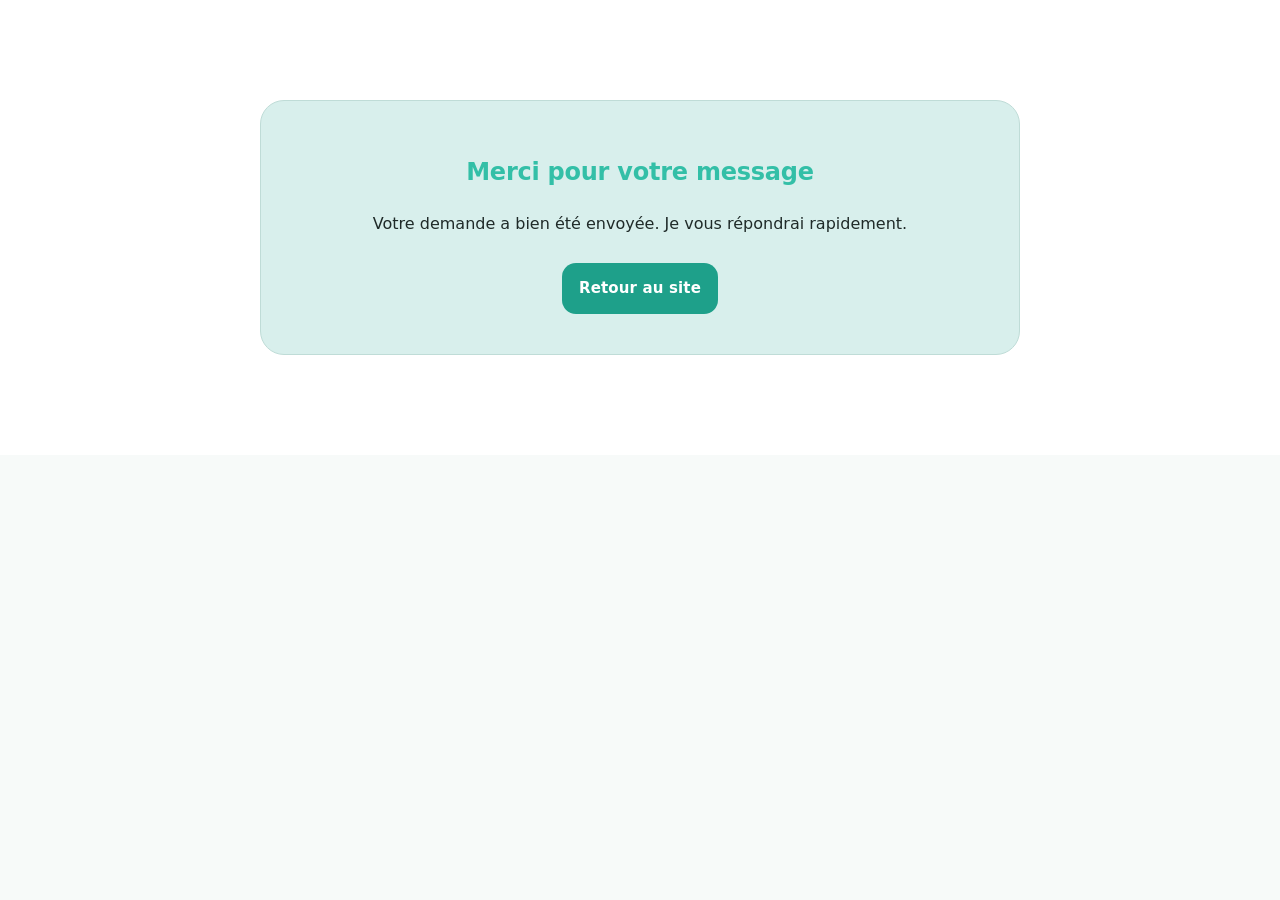
==== confirmation-email.html @ 554fcfb3 "modification approter sur contenue + formulaire" ====
<!DOCTYPE html>
<html lang="fr">
  <head>
    <meta charset="UTF-8" />
    <meta name="viewport" content="width=device-width, initial-scale=1.0" />
    <title>Merci pour votre message | Libellya</title>
    <meta
      name="description"
      content="Merci pour votre message. Votre demande a bien été envoyée via le formulaire de contact Libellya."
    />
    <meta name="robots" content="noindex, follow" />

    <link rel="icon" href="/favicon.ico" />

    <link rel="stylesheet" href="/styles/styles.css" />
    <link rel="stylesheet" href="/styles/confirmation-email.css">
  </head>

  <body>
    <main>
      <section class="confirm-page section">
        <div class="container confirm-page__inner">
        
          <h1>Merci pour votre message</h1>
          <p>Votre demande a bien été envoyée. Je vous répondrai rapidement.</p>

          <a href="/" class="btn btn--primary">Retour au site</a>
        </div>
      </section>
    </main>
  </body>
</html>
---- styles/styles.css ----
/* =========================================================
   Libellya — styles.css 
   ========================================================= */

/* =========================
   00 — FONT
   ========================= */
@import url('https://fonts.googleapis.com/css2?family=Bebas+Neue&display=swap');

/* =========================
   01 — VARIABLES
   ========================= */
:root {
  /* Neutres */
  --bg: #f7faf9;
  --surface: #ffffff;
  --text: #2a2422;
  --muted: #6b6662;
  --border: #e6ecea;

  /* Mint */
  --mint-500: #7be1ce;
  --mint-600: #33bfa7;
  --mint-700: #1ea08a;
  --mint-soft: rgba(123, 225, 206, 0.16);

  /* Dark */
  --dark-900: #0b0c10;
  --dark-850: #0f1214;
  --dark-800: #12151a;
  --dark-700: #1a1f26;

  /* Typo (harmonisée) */
  --fs-body: 16px;
  --fs-lead: 18px;
  --fs-h2: clamp(30px, 3.2vw, 42px);
  --fs-h3: 20px;

  --lh: 1.65;

  /* Layout */
  --max: 1100px;

  /* UI */
  --radius: 16px;
  --radius-lg: 24px;
  --shadow: 0 10px 30px rgba(0, 0, 0, 0.06);
  --shadow-2: 0 18px 42px rgba(0, 0, 0, 0.08);

  /* Focus */
  --focus: rgba(51, 191, 167, 0.35);
}

/* =========================
   02 — RESET + BASE
   ========================= */
*,
*::before,
*::after {
  box-sizing: border-box;
}

html:focus-within {
  scroll-behavior: smooth;
}

body {
  margin: 0;
  overflow-x: hidden;
  font-family:
    ui-sans-serif,
    system-ui,
    -apple-system,
    Segoe UI,
    Roboto,
    Arial,
    'Apple Color Emoji',
    'Segoe UI Emoji';
  font-size: var(--fs-body);
  line-height: var(--lh);
  background: var(--bg);
  color: var(--text);
}

img {
  max-width: 100%;
  height: auto;
  display: block;
}

a {
  color: inherit;
  text-decoration: none;
}

.container {
  width: min(100% - 32px, var(--max));
  margin: 0 auto;
}

/* Accessibilité */
.skip-link {
  position: absolute;
  left: -999px;
  top: 8px;
  background: var(--surface);
  border: 1px solid var(--border);
  padding: 8px 12px;
  border-radius: 10px;
}
.skip-link:focus {
  left: 16px;
  z-index: 9999;
}

:focus-visible {
  outline: 3px solid var(--focus);
  outline-offset: 3px;
}

.muted {
  color: var(--muted);
}

/* ancres pas cachées par le header sticky */
section[id] {
  scroll-margin-top: 90px;
}

/* =========================
   03 — TYPOGRAPHIE 
   ========================= */
h1,
h2,
h3 {
  margin: 0;
  letter-spacing: -0.01em;
}

p {
  margin: 0;
}

.section__head {
  margin-bottom: 26px;
}

.section__head--center {
  text-align: center;
}

.section__head h2 {
  margin: 0 0 14px;
  font-size: var(--fs-h2);
  line-height: 1.15;
  font-weight: 700;
  color: var(--mint-700);
}

.section__head p {
  color: var(--muted);
  max-width: 72ch;
}

/* liens “contenu” (pas nav/boutons) : discret */
main a:not(.btn):not(.project-card) {
  text-decoration-thickness: 2px;
  text-underline-offset: 4px;
}
main a:not(.btn):not(.project-card):hover {
  text-decoration: underline;
}

/* =========================
   04 — BOUTONS
   ========================= */
.btn {
  display: inline-flex;
  align-items: center;
  justify-content: center;
  gap: 10px;
  border-radius: 14px;
  padding: 12px 16px;
  font-weight: 600;
  font-size: 15px;
  letter-spacing: 0.01em;
  border: 1px solid transparent;
  cursor: pointer;
  text-decoration: none !important;
  transition:
    transform 0.08s ease,
    background 0.15s ease,
    border-color 0.15s ease,
    color 0.15s ease,
    box-shadow 0.15s ease;
}
.btn:active {
  transform: translateY(1px);
}

.btn--primary {
  background: var(--mint-700);
  color: #fff;
}
.btn--primary:hover {
  background: var(--mint-600);
  color: #000;
}

.btn--ghost {
  background: rgba(123, 225, 206, 0.12);
  border: 1px solid rgba(51, 191, 167, 0.45);
  color: var(--text);
}
.btn--ghost:hover {
  background: rgba(123, 225, 206, 0.22);
  border-color: rgba(51, 191, 167, 0.75);
}

.btn--sm {
  padding: 10px 14px;
  border-radius: 999px;
  font-weight: 600;
}

/* =========================
   05 — HEADER / NAV / BURGER
   ========================= */
.header {
  position: relative;
  top: 0;
  z-index: 50;
  background: rgba(247, 250, 249, 0.88);
  backdrop-filter: blur(12px);
  border-bottom: 1px solid var(--border);
}

.header__inner {
  display: flex;
  align-items: center;
  justify-content: space-between;
  padding: 16px 0;
  gap: 16px;
}
/*pour que le header soit magantique */
.site-header {
  position: sticky;
  top: 0;
  z-index: 999;
}
.site-header > .header {
  position: relative; /* laisse la gestion sticky au wrapper */
}

/* Logo */
.logo {
  display: inline-flex;
  align-items: center;
  gap: 12px;
  font-weight: 600;
  transition: transform 0.2s ease;
}
.logo:hover {
  transform: scale(1.02);
  text-decoration: none !important;
}

.logo__mark {
  display: grid;
  place-items: center;
  width: 26px;
  height: 26px;
  flex-shrink: 0;
}
.logo__mark img {
  width: 100%;
  height: 100%;
  object-fit: contain;
}

.logo__content {
  display: flex;
  flex-direction: column;
  line-height: 1.1;
}
.logo__text {
  white-space: nowrap;
  font-size: clamp(17px, 1.55vw, 21px);
  line-height: 1;
}
.logo__tagline {
  margin-top: 3px;
  font-size: 11px;
  letter-spacing: 0.08em;
  font-weight: 600;
  white-space: nowrap;
  color: var(--mint-700);
  opacity: 0.75;
  display: block;
  margin-top: 6px;
}

/* Nav desktop */
.nav {
  display: flex;
  align-items: center;
  gap: 18px;
}

/* Pas de traits au hover sur la nav */
.nav a,
.nav button,
.menu a,
.menu button,
.burger {
  text-decoration: none;
}

/* Items nav */
.nav a,
.nav__dropbtn {
  font: inherit;
  font-weight: 600;
  font-size: 16px;
  letter-spacing: 0.02em;
  color: black;
  padding: 10px 10px;
  border-radius: 12px;
  transition:
    background 0.55s ease,
    color 0.15s ease;
}

.nav a:hover,
.nav__dropbtn:hover {
  color: var(--mint-600);
  background: rgba(249, 249, 249, 0.14);
}

/* Dropdown */
.nav__dropdown {
  position: relative;
  display: inline-block;
}

.nav__dropbtn {
  background: none;
  border: 0;
  cursor: pointer;
}

/* Dropdown content */
.nav__dropdown-content {
  position: absolute;
  top: calc(100% + 10px);
  left: -10px;
  min-width: 270px;
  background: rgba(255, 255, 255, 0.96);
  backdrop-filter: blur(10px);
  border: 1px solid var(--border);
  border-radius: 14px;
  box-shadow: var(--shadow-2);
  padding: 10px;
  z-index: 200;

  /* 👇 au lieu de display:none */
  opacity: 0;
  visibility: hidden;
  transform: translateY(-6px);
  transition:
    opacity 160ms ease,
    transform 160ms ease,
    visibility 160ms ease;
}

/* Zone tampon invisible pour éviter la fermeture */
@media (hover: hover) {
  .nav__dropdown::after {
    content: '';
    position: absolute;
    top: 100%;
    left: 0;
    width: 100%;
    height: 14px;
  }

  .nav__dropdown:hover .nav__dropdown-content,
  .nav__dropdown:focus-within .nav__dropdown-content {
    opacity: 1;
    visibility: visible;
    transform: translateY(0);
  }
}

.nav__dropdown-content a {
  display: block;
  padding: 10px 12px;
  border-radius: 12px;
  color: var(--text);
  font-weight: 600;
  transition: background 0.15s ease;
}

.nav__dropdown-content a:hover {
  background: rgba(11, 179, 148, 0.16);
}

/* Burger  */
.burger {
  display: none;
  border: 1px solid var(--border);
  background: var(--surface);
  border-radius: 999px;
  padding: 14px 18px;
  min-height: 46px;
  cursor: pointer;
  transition:
    background 0.15s ease,
    border-color 0.15s ease;
}
.burger:hover {
  background: rgba(123, 225, 206, 0.12);
  border-color: rgba(51, 191, 167, 0.35);
}

.burger__bar {
  display: block;
  width: 22px;
  height: 2px;
  background: var(--text);
  margin: 4px 0;
  border-radius: 2px;
}

/* Label burger (sr-only) conservé proprement */
.sr-only {
  position: absolute;
  width: 1px;
  height: 1px;
  padding: 0;
  overflow: hidden;
  clip: rect(0, 0, 0, 0);
  white-space: nowrap;
  border: 0;
}

/* Menu mobile */
.menu {
  border-top: 1px solid var(--border);
  background: var(--bg);
}
.menu__inner {
  display: grid;
  gap: 10px;
  padding: 14px 0 18px;
}
.menu__inner a,
.menu__inner .nav__dropbtn {
  padding: 12px 14px;
  border: 1px solid var(--border);
  border-radius: 14px;
  background: var(--surface);
  font-weight: 600;
  color: var(--text);
}

/* Responsive header */
@media (max-width: 820px) {
  .nav {
    display: none;
  }
  .burger {
    display: inline-flex;
  }
  .burger__label {
    display: none;
  }
  .menu__inner .btn--primary {
    background: var(--mint-600);
    color: #fff;
    border: 1px solid var(--mint-600);
  }
  /* a voir si je lenleve si sa bug sur le telephone 
  .logo__tagline {
    display: none;
  } */

  .logo__text {
    white-space: normal;
  }
}
@media (max-width: 820px) and (hover: hover) {
  .menu__inner .btn--primary:hover {
    background: transparent;
    color: var(--mint-600);
    border: 1px solid var(--mint-600);
  }
}

@media (max-width: 820px) {
  .menu__inner .nav__dropdown {
    width: 100%;
  }

  .menu__inner .nav__dropbtn {
    width: 100%;
    text-align: left;
    display: block;
  }
  .menu .nav__dropdown-content {
    display: grid;
    gap: 10px;
  }
  .menu__inner a,
  .menu__inner .nav__dropbtn {
    font-size: 16px;
    font-weight: 600;
    line-height: 1.3;
  }
}

/* =========================
   06 — SECTIONS (GLOBAL)
   ========================= */
.section {
  padding: 90px 0;
}

.section--alt {
  background: #fff;
  border-top: none;
  border-bottom: none;
}

.section--white,
.section--realisations,
.section--quote,
.section--faq {
  background: #fff;
}

/* Responsive sections */
@media (max-width: 768px) {
  .section {
    padding: 72px 0;
  }
}

/* =========================
   07 — HERO (DARK)
   ========================= */
.hero {
  padding: 120px 0 110px;
  color: #fff;
  background:
    radial-gradient(
      900px 520px at 50% 0%,
      rgba(51, 191, 167, 0.38),
      transparent 60%
    ),
    radial-gradient(
      700px 420px at 18% 24%,
      rgba(51, 191, 167, 0.22),
      transparent 62%
    ),
    linear-gradient(
      135deg,
      var(--dark-900),
      var(--dark-800) 55%,
      var(--dark-700)
    );
  border-bottom: 1px solid rgba(255, 255, 255, 0.08);
}

.hero__inner {
  display: grid;
  grid-template-columns: 1fr;
  justify-items: center;
}

.hero__content {
  text-align: center;
  max-width: 920px;
}

.kicker {
  display: inline-block;
  max-width: 100%;
  white-space: normal;
  color: #fff;
  background: rgba(255, 255, 255, 0.08);
  border: 1px solid rgba(255, 255, 255, 0.14);
  padding: 8px 12px;
  border-radius: 999px;
  font-weight: 650;
  font-size: 13px;
  margin-bottom: 24px;
}

/* titre */
.hero__title {
  margin: 34px 0 20px;
  font-size: clamp(34px, 4.5vw, 54px);
  line-height: 1.08;
  font-weight: 850;
  letter-spacing: -0.02em;
  text-wrap: balance;
  text-align: center;
  font-weight: 700;
}

.hero__intro {
  font-family: 'Bebas Neue', sans-serif;
  font-weight: 500;
  text-transform: uppercase;
  font-size: clamp(44px, 6.4vw, 76px);
  line-height: 0.9;
  letter-spacing: 0;
  display: inline-block;
  margin-right: 0.08em;
}

.hero__title .accent {
  color: var(--mint-600);
}

.hero-words {
  position: relative;
  display: inline-block;
  vertical-align: baseline;
}

.hero-words::before {
  content: 'déclenche des contacts';
  visibility: hidden;
  white-space: nowrap;
}

.hero-words .word {
  position: absolute;
  left: 0;
  top: 0;
  white-space: nowrap;
  opacity: 0;
  color: var(--mint-600);
  animation: wordFade 6s ease-in-out infinite;
  will-change: opacity, transform;
}

.hero-words .word-1 {
  animation-delay: 0s;
  font-weight: 800;
}

.hero-words .word-2 {
  animation-delay: 3s;
  font-weight: 800;
}

@keyframes wordFade {
  0% {
    opacity: 0;
    transform: translateY(6px);
  }
  12% {
    opacity: 1;
    transform: translateY(0);
  }
  42% {
    opacity: 1;
    transform: translateY(0);
  }
  54% {
    opacity: 0;
    transform: translateY(-6px);
  }
  100% {
    opacity: 0;
  }
}

.lead {
  margin: 18px auto 32px;
  color: #fff;
  font-size: var(--fs-lead);
  max-width: 66ch;
}

.hero__cta {
  display: flex;
  flex-wrap: wrap;
  gap: 14px;
  justify-content: center;
}

/* CTA adaptés au dark */
.hero .btn--primary {
  background: var(--mint-600);
  color: #ffffff;
  box-shadow: 0 18px 42px rgba(0, 0, 0, 0.35);
}

.hero .btn--primary:hover {
  background: rgb(255, 255, 255);
  color: var(--mint-600);
}

.hero .btn--ghost {
  background: rgba(255, 255, 255, 0.06);
  border-color: rgba(255, 255, 255, 0.16);
  color: #fff;
}

.hero .btn--ghost:hover {
  border-color: rgba(255, 255, 255, 0.22);
  color: var(--mint-600);
}

/* Responsive hero */
@media (max-width: 768px) {
  .kicker {
    font-size: 12px;
    font-weight: 500;
    letter-spacing: 0.02em;
  }
  .hero {
    padding: 90px 0 70px;
  }

  .hero__title {
    margin: 28px 0 0;
    letter-spacing: -0.01em;
  }

  .hero__intro {
    font-size: clamp(34px, 11vw, 56px);
    line-height: 0.9;
  }

  .hero-words {
    margin-top: 12px;
    min-height: 2.5em;
    font-size: clamp(24px, 7.5vw, 34px);
    line-height: 1;
  }

  .hero-words .word {
    white-space: nowrap;
    max-width: none;
    font-size: clamp(22px, 6.8vw, 34px);
  }

  .lead {
    margin: -2px auto 24px;
    font-size: 16px;
    line-height: 1.45;
  }
}
/* =========================
   08 — PILIERS 
   ========================= */

.approach {
  padding: 8px 0;
}

.approach__head {
  max-width: 860px;
  margin: 0 auto 28px;
  text-align: center;
}

.approach__kicker {
  display: inline-block;
  margin: 0 0 12px;
  padding: 8px 12px;
  border-radius: 999px;
  font-weight: 700;
  font-size: 12px;
  letter-spacing: 0.08em;
  text-transform: uppercase;
  color: var(--text);
  background: rgba(123, 225, 206, 0.14);
  border: 1px solid rgba(51, 191, 167, 0.22);
}

.approach__head h2 {
  margin: 0 0 12px;
  font-size: clamp(30px, 4vw, 52px);
  line-height: 1.08;
  letter-spacing: -0.02em;
  color: var(--mint-600);
  text-wrap: balance;
}

.approach__lead {
  margin: 0 auto;
  max-width: 70ch;
  font-size: clamp(16px, 1.7vw, 18px);
  line-height: 1.75;
  color: var(--muted);
}

.approach__grid {
  display: grid;
  grid-template-columns: repeat(3, minmax(0, 1fr));
  gap: 24px;
  margin-top: 28px;
}

.approach {
  background: #fff;
  border: 1px solid rgba(0, 0, 0, 0.08);
  border-radius: 26px;
  padding: 22px 22px;
  box-shadow: 0 18px 45px rgba(0, 0, 0, 0.06);
  transition:
    transform 0.25s ease,
    box-shadow 0.25s ease,
    border-color 0.25s ease;
}

.approach__top {
  display: flex;
  align-items: center;
  gap: 12px;
  margin-bottom: 10px;
}

.approach__icon {
  width: 38px;
  height: 38px;
  border-radius: 14px;
  display: grid;
  place-items: center;
  font-weight: 900;
  color: var(--mint-700);
  background: rgba(123, 225, 206, 0.12);
  border: 1px solid rgba(51, 191, 167, 0.22);
}

.approach h3 {
  margin: 0;
  font-size: 20px;
  letter-spacing: -0.02em;
  color: var(--text);
}

.approach__desc {
  margin: 0 0 12px;
  color: var(--muted);
  line-height: 1.7;
}

.approach__list {
  margin: 0;
  padding-left: 18px;
  color: var(--muted);
}

.approach__list li {
  margin: 6px 0;
}

@media (hover: hover) {
  .approach:hover {
    transform: translateY(-2px);
    border-color: rgba(51, 191, 167, 0.25);
    box-shadow: 0 24px 70px rgba(0, 0, 0, 0.08);
  }
}

.approach__cta {
  display: flex;
  justify-content: center;
  margin-top: 22px;
}

/* Responsive */
@media (max-width: 900px) {
  .approach__head {
    text-align: center;
    margin-bottom: 18px;
    margin-left: auto;
    margin-right: auto;
  }

  .approach__grid {
    grid-template-columns: 1fr;
    gap: 14px;
  }

  .approach__cta {
    justify-content: center;
    margin-top: 16px;
  }
}

/* =========================
   PROCESS (dark + steps)
   ========================= */

.section--dark {
  background:
    radial-gradient(
      900px 420px at 20% 0%,
      rgba(30, 160, 138, 0.2),
      transparent 60%
    ),
    radial-gradient(
      700px 380px at 85% 10%,
      rgba(255, 255, 255, 0.08),
      transparent 55%
    ),
    linear-gradient(180deg, var(--dark-850) 0%, #0b0d0f 100%);
  border-top: 1px solid rgba(255, 255, 255, 0.08);
  border-bottom: 1px solid rgba(255, 255, 255, 0.08);
}

/* Head — centré automatiquement dans les sections */
.section--dark .section__head {
  text-align: center;
  max-width: 860px;
  margin: 0 auto 32px;
}

.section--dark .section__head h2 {
  margin: 0 0 12px;
  font-size: clamp(30px, 4vw, 52px);
  line-height: 1.08;
  letter-spacing: -0.02em;
  color: var(--mint-600);
  text-wrap: balance;
}

.section--dark .section__head p {
  margin: 0 auto;
  max-width: 65ch;
  color: #fff;
  font-size: clamp(16px, 1.7vw, 18px);
  line-height: 1.75;
  text-align: center;
}

/* Steps */
.steps {
  margin-top: 34px;
  padding: 0;
  list-style: none;
  display: grid;
  gap: 16px;
  position: relative;
}

.steps::before {
  content: '';
  position: absolute;
  left: 28px;
  top: 6px;
  bottom: 6px;
  width: 2px;
  background: linear-gradient(
    to bottom,
    rgba(51, 191, 167, 0.9),
    rgba(51, 191, 167, 0.08)
  );
  opacity: 0.55;
}

.steps__item {
  display: grid;
  grid-template-columns: 64px 1fr;
  gap: 16px;
  align-items: start;
  padding: 22px;
  border-radius: 22px;
  background: rgba(255, 255, 255, 0.05);
  border: 1px solid rgba(255, 255, 255, 0.1);
  box-shadow: 0 18px 60px rgba(0, 0, 0, 0.45);
  transition:
    transform 0.3s ease,
    border-color 0.3s ease,
    background 0.3s ease,
    box-shadow 0.3s ease;
}

.steps__num {
  width: 56px;
  height: 56px;
  border-radius: 18px;
  display: grid;
  place-items: center;
  font-weight: 600;
  font-size: 20px;
  letter-spacing: 0.04em;
  color: #fff;
  background: linear-gradient(
    135deg,
    rgba(123, 225, 206, 0.95),
    rgba(51, 191, 167, 0.92)
  );
  box-shadow: none;
}

.steps__item h3 {
  margin: 0 0 8px;
  font-size: 20px;
  letter-spacing: -0.02em;
  color: #fff;
}

.steps__item p {
  margin: 0;
  color: rgba(255, 255, 255, 0.78);
  line-height: 1.65;
  max-width: 75ch;
}
.steps__item strong {
  font-size: 0.9em;
}

@media (hover: hover) {
  .steps__item:hover {
    transform: translateY(-2px);
    border-color: rgba(51, 191, 167, 0.28);
    background: rgba(255, 255, 255, 0.07);
    box-shadow: 0 24px 80px rgba(0, 0, 0, 0.55);
  }
}

/* Mobile */
@media (max-width: 900px) {
  .steps::before {
    left: 24px;
  }
  .steps__item {
    grid-template-columns: 56px 1fr;
    padding: 18px;
  }
  .steps__num {
    width: 50px;
    height: 50px;
    border-radius: 16px;
  }
  .steps__item strong {
    font-size: 0.8em;
  }
}

/* =========================
   10 — REALISATIONS
   ========================= */

.section--realisations {
  position: relative;
  overflow: hidden;
  padding: 96px 0 48px;
  background: #fff;
}

/* Halo haut gauche */
.section--realisations::before {
  content: '';
  position: absolute;
  top: -800px;
  left: -800px;
  width: 2000px;
  height: 2000px;
  background: radial-gradient(
    circle at center,
    rgba(51, 191, 167, 0.32) 0%,
    rgba(51, 191, 167, 0.3) 18%,
    rgba(51, 191, 167, 0.2) 35%,
    rgba(51, 191, 167, 0.12) 50%,
    rgba(51, 191, 167, 0.06) 65%,
    rgba(51, 191, 167, 0.03) 75%,
    transparent 95%
  );
  filter: blur(140px);
  pointer-events: none;
}

/* Halo bas droite */
.section--realisations::after {
  content: '';
  position: absolute;
  bottom: -800px;
  right: -800px;
  width: 2000px;
  height: 2000px;
  background: radial-gradient(
    circle at center,
    rgba(51, 191, 167, 0.32) 0%,
    rgba(51, 191, 167, 0.3) 18%,
    rgba(51, 191, 167, 0.2) 35%,
    rgba(51, 191, 167, 0.12) 50%,
    rgba(51, 191, 167, 0.06) 65%,
    rgba(51, 191, 167, 0.03) 75%,
    transparent 95%
  );
  filter: blur(140px);
  pointer-events: none;
}

.section--realisations > .container {
  position: relative;
  z-index: 1;
}

/* Header */
.projects-head {
  max-width: 880px;
  margin: 0 auto 44px;
  text-align: center;
}

.projects-head h2 {
  margin: 0 0 12px;
  font-size: clamp(30px, 4vw, 52px);
  line-height: 1.08;
  letter-spacing: -0.02em;
  color: var(--mint-600);
  text-wrap: balance;
}

.projects-head p {
  margin: 0 auto 18px;
  max-width: 72ch;
  font-size: 18px;
  line-height: 1.75;
  color: rgba(14, 17, 19, 0.72);
}

/* Liste */
.projects-list {
  max-width: 1100px;
  margin: 0 auto;
  display: grid;
  gap: 34px;
}

/* Carte */
.project-row {
  display: grid;
  grid-template-columns: 1fr 1fr;
  align-items: center;
  border-radius: 32px;
  overflow: hidden;
  background: rgba(255, 255, 255, 0.9);
  backdrop-filter: blur(10px);
  box-shadow: 0 30px 80px rgba(0, 0, 0, 0.08);
  transition:
    transform 0.25s ease,
    box-shadow 0.25s ease,
    border-color 0.25s ease;
}

/* Image */
.project-row__image {
  position: relative;
  display: block;
  aspect-ratio: 16 / 10;
  background: var(--bg) center / cover no-repeat;
  border-radius: 32px;
  margin: 24px 0 24px 24px;
  box-shadow: 0 18px 50px rgba(0, 0, 0, 0.18);
  z-index: 2;
}

/* Contenu */
.project-row__content {
  position: relative;
  padding: 60px 60px 60px 80px;
  display: flex;
  flex-direction: column;
  justify-content: center;
  gap: 16px;
}

.project-row__content h3 {
  margin: 0;
  font-size: 26px;
  letter-spacing: -0.02em;
  color: var(--text);
}

.project-row__content p {
  margin: 0;
  color: var(--muted);
  line-height: 1.7;
  max-width: 52ch;
}

.project-focus {
  font-size: 15px;
  color: rgba(42, 36, 34, 0.72);
}

.project-focus strong {
  color: var(--text);
  font-weight: 700;
}

/* Bulle CTA */
.project-row__pill {
  display: inline-flex;
  align-items: center;
  padding: 10px 14px;
  border-radius: 999px;
  font-weight: 600;
  font-size: 14px;
  letter-spacing: 0.02em;
  color: var(--mint-700);
  text-decoration: none;
  background: rgba(123, 225, 206, 0.14);
  border: 1px solid rgba(51, 191, 167, 0.28);
  width: fit-content;
  transition:
    transform 0.22s ease,
    background 0.22s ease,
    border-color 0.22s ease,
    box-shadow 0.22s ease;
}

.project-row__pill,
.project-row__pill:hover,
.project-row__pill:focus,
.project-row__pill:active,
.project-row__pill:visited {
  text-decoration: none !important;
}

/* Hover */
@media (hover: hover) {
  .project-row:hover {
    transform: translateY(-3px);
    border-color: rgba(51, 191, 167, 0.22);
    box-shadow:
      0 30px 90px rgba(0, 0, 0, 0.12),
      0 2px 0 rgba(255, 255, 255, 0.7) inset;
  }

  .project-row:hover .project-row__pill,
  .project-row__pill:hover,
  .project-row__pill:focus {
    color: #000;
    box-shadow: 0 12px 26px rgba(51, 191, 167, 0.16);
    transform: translateY(-1px);
    background: rgba(123, 225, 206, 0.22);
    border-color: rgba(51, 191, 167, 0.45);
  }
}

/* Alternance desktop */
@media (min-width: 901px) {
  .project-row:nth-child(even) {
    grid-template-columns: 1fr 1.1fr;
  }

  .project-row:nth-child(even) .project-row__image {
    order: 2;
  }
}

/* Mobile */
@media (max-width: 900px) {
  .section--realisations {
    padding: 72px 0 60px;
  }

  .projects-head {
    margin-bottom: 24px;
  }
  .projects-head p {
    max-width: 100%;
    font-size: 16px;
    line-height: 1.75;
  }

  .project-row {
    grid-template-columns: 1fr;
    gap: 16px;
    padding: 20px;
  }

  .project-row__image {
    margin: 0;
  }

  .project-row__content {
    align-items: center;
    text-align: center;
    padding: 0;
  }
  .projects-head h2 {
    font-size: clamp(28px, 8vw, 32px);
    line-height: 1.12;
    text-wrap: balance;
  }
  .project-row__content h3 {
    font-size: 22px;
  }

  .project-row__content p {
    max-width: 92%;
  }

  .section--realisations::before,
  .section--realisations::after {
    width: 900px;
    height: 900px;
    filter: blur(80px);
  }

  .section--realisations::before {
    top: -520px;
    left: -520px;
    opacity: 0.55;
  }

  .section--realisations::after {
    bottom: -520px;
    right: -520px;
    opacity: 0.55;
  }
}

/* =========================
   BLOC SEO DARK
   ========================= */

.section--seo-dark {
  background:
    radial-gradient(
      900px 420px at 20% 0%,
      rgba(30, 160, 138, 0.18),
      transparent 60%
    ),
    radial-gradient(
      700px 380px at 85% 10%,
      rgba(255, 255, 255, 0.06),
      transparent 55%
    ),
    linear-gradient(180deg, var(--dark-850) 0%, #0b0d0f 100%);
  border-top: 1px solid rgba(255, 255, 255, 0.08);
  border-bottom: 1px solid rgba(255, 255, 255, 0.08);
  padding: 88px 0;
}

.section--seo-dark .section__head {
  max-width: 920px;
  margin: 0 auto;
  text-align: center;
}

.section--seo-dark .section__head h2 {
  margin: 0 0 28px;
  font-size: clamp(30px, 4vw, 52px);
  line-height: 1.15;
  letter-spacing: -0.02em;
  color: var(--mint-600);
  text-wrap: balance;
}

.section--seo-dark .section__head p {
  margin: 0 auto;
  max-width: 76ch;
  font-size: 18px;
  line-height: 1.8;
  color: rgba(255, 255, 255, 0.78);
}

.section--seo-dark .section__head p + p {
  margin-top: 18px;
}

/* Mobile */
@media (max-width: 900px) {
  .section--seo-dark {
    padding: 64px 0;
  }

  .section--seo-dark .section__head {
    max-width: 100%;
  }

  .section--seo-dark .section__head h2 {
    font-size: clamp(28px, 8vw, 32px);
    line-height: 1.12;
    text-wrap: balance;
  }

  .section--seo-dark .section__head p {
    max-width: 100%;
    font-size: 16px;
    line-height: 1.55;
    text-align: justify;
  }

  .section--seo-dark .section__head p + p {
    margin-top: 14px;
  }
}
/* =========================
   11 — TEMOIGNAGE
   ========================= */
.section--quote {
  padding: 60px 0;
  background: #fff;
}

.quote {
  width: min(100%, 880px);
  margin: 0 auto;
  text-align: center;
}

.quote__stars {
  font-size: 22px;
  letter-spacing: 4px;
  color: #f2b84b;
  margin-bottom: 12px;
}

.quote__meta {
  margin: 0 0 22px;
  font-size: 18px;
  color: var(--text);
}

.quote__meta .muted {
  font-weight: 800;
}

.quote__text {
  margin: 0 auto;
  font-size: clamp(18px, 2.5vw, 22px);
  line-height: 1.45;
  letter-spacing: -0.01em;
  color: var(--text);
  max-width: 52ch;
}

.quote__text strong {
  color: var(--mint-700);
}

/* Responsive témoignage */
@media (max-width: 768px) {
  .section--quote {
    padding: 50px 0;
  }
  .quote__text {
    max-width: 90%;
  }
}

/* =========================
   12 — FAQ 
   ========================= */

.section--faq {
  background: #fff;
  padding: 110px 0;
}

/* La carte */
.faq-card {
  width: min(100%, 980px);
  margin: 0 auto;
  position: relative;
  border-radius: 28px;
  padding: 44px 38px;

  background:
    radial-gradient(
      900px 520px at 80% 0%,
      rgba(123, 225, 206, 0.12),
      transparent 60%
    ),
    linear-gradient(180deg, #0f1316 0%, #0a0c0e 100%);
  border: 1px solid rgba(255, 255, 255, 0.1);

  /* halo vert uniforme */
  box-shadow:
    0 0 60px rgba(123, 225, 206, 0.45),
    0 0 140px rgba(123, 225, 206, 0.25),
    0 0 260px rgba(123, 225, 206, 0.1);
}

/* En-tête */
.faq-head {
  text-align: center;
  margin-bottom: 28px;
}

.faq-head h2 {
  margin: 0 0 28px;
  font-size: clamp(30px, 4vw, 52px);
  line-height: 1.15;
  letter-spacing: -0.02em;
  color: var(--mint-600);
  text-wrap: balance;
}

.faq-head p {
  margin: 0;
  color: rgba(255, 255, 255, 0.7);
  max-width: 52ch;
  margin-inline: auto;
  line-height: 1.6;
}

/* LISTE */
.faq-list {
  margin-top: 40px;
  display: flex;
  flex-direction: column;
}

/* ITEM */
.faq-item {
  border: none;
  border-bottom: 1px solid rgba(255, 255, 255, 0.12);
  background: transparent;
  padding: 24px 0;
  transition: border-color 0.25s ease;
}

/* Le résumé */
.faq-item summary {
  cursor: pointer;
  list-style: none;
  font-weight: 600;
  font-size: 1.15rem;
  letter-spacing: -0.01em;
  color: rgba(255, 255, 255, 0.92);
  position: relative;
  padding-right: 40px;
}

.faq-item summary::-webkit-details-marker {
  display: none;
}

/* Le bouton + rond */
.faq-item summary::after {
  content: '＋';
  position: absolute;
  right: 0;
  top: 0;
  font-size: 18px;
  font-weight: 300;
  color: var(--mint-600);
  transition:
    transform 0.3s ease,
    color 0.3s ease;
}
/* OPEN STATE */
.faq-item[open] {
  border-bottom-color: rgba(123, 225, 206, 0.4);
}

.faq-item[open] summary::after {
  content: '−';
  transform: rotate(180deg);
  color: rgba(123, 225, 206, 1);
}

/* CONTENT */
.faq-content {
  padding-top: 14px;
  max-width: 65ch;
}

.faq-content p {
  margin: 0;
  color: rgba(255, 255, 255, 0.65);
  line-height: 1.7;
}

/* Hover (desktop) */
@media (hover: hover) {
  .faq-item:hover {
    transform: translateY(-1px);
    border-color: rgba(255, 255, 255, 0.16);
  }
}

/* Mobile */
@media (max-width: 600px) {
  .section--faq {
    padding: 80px 0;
  }

  .faq-card {
    padding: 28px 16px;
    border-radius: 20px;
  }
  .faq-card::before {
    inset: -34px;
    filter: blur(22px);
  }

  .faq-head h2 {
    font-size: 30px;
  }
  .faq-head p {
    font-size: 0.95rem;
  }

  .faq-item {
    padding: 16px 0;
  }
  .faq-item summary {
    font-size: 0.89rem;
    line-height: 1.35;
    padding-right: 40px;
  }
  .faq-item summary::after {
    font-size: 16px;
  }

  .faq-content {
    padding-top: 10px;
  }
  .faq-content p {
    font-size: 0.95rem;
    line-height: 1.7;
  }
}

/* =========================
   13 — CONTACT
   ========================= */
#contact.section {
  background: #fff;
  padding-top: 56px;
}

.contact {
  display: grid;
  grid-template-columns: 1.1fr 0.9fr;
  gap: 18px;
  align-items: start;
}
#contact .section__head {
  margin: 0 auto 20px;
}
#contact.section .section__head h2 {
  margin: 0 0 28px;
  font-size: clamp(30px, 4vw, 52px);
  line-height: 1.15;
  letter-spacing: -0.02em;
  color: var(--mint-600);
  text-wrap: balance;
}
.form,
.aside {
  background: var(--surface);
  border: 1px solid var(--border);
  border-radius: var(--radius);
  padding: 18px;
  box-shadow: var(--shadow);
}

.aside h3 {
  margin: 0 0 10px;
  font-size: var(--fs-h3);
}

.list {
  margin: 0;
  padding-left: 18px;
  color: var(--muted);
}
.list li {
  margin: 6px 0;
}
.list strong {
  color: var(--mint-700);
}

/* Embed Brevo safe */
.form--embed,
.form--embed * {
  max-width: 100%;
  box-sizing: border-box;
}
.form--embed iframe {
  width: 100%;
  border: 0;
  display: block;
}

.form__note {
  margin: 12px auto 0;
  max-width: 330px;
  font-size: 14px;
  line-height: 1.5;
  font-weight: 500;
  color: #655f5c;
  text-align: center;
  text-wrap: balance;
}



/* =========================
Modification du dessigne BREVO
=============================== */
/*Modification de letoile sur le formualire de brevo */
#sib-container .entry__label[data-required]::after {
  color: #33bfa7 !important;
}

/*Couleur modifier pour etre omogene */
#sib-container select.input {
  color: #5f6f6b !important;
}
/*fleche en gris */
#sib-container #SUJET {
  appearance: none;
  -webkit-appearance: none;
  -moz-appearance: none;
  padding-right: 48px;
  background-image: url("data:image/svg+xml,%3Csvg xmlns='http://www.w3.org/2000/svg' width='12' height='8' viewBox='0 0 12 8'%3E%3Cpath d='M1 1l5 5 5-5' fill='none' stroke='%235f6f6b' stroke-width='2' stroke-linecap='round' stroke-linejoin='round'/%3E%3C/svg%3E");
  background-repeat: no-repeat;
  background-position: right 18px center;
  background-size: 12px 8px;
}

/* Responsive contact */
@media (max-width: 860px) {
  .contact {
    grid-template-columns: 1fr;
  }
}

/* Bouton du RDV echange rapide */
.aside__cta {
  display: flex;
  justify-content: center;
  margin: 24px 0 16px;
}

.rdv-pill {
  position: relative;
  width: min(100%, 220px);
  height: 58px;
  padding: 0 16px 0 58px;

  display: inline-flex;
  align-items: center;
  justify-content: center;

  background: #fff;
  border: 1px solid rgba(42, 36, 34, 0.08);
  border-radius: 999px;
  text-decoration: none !important;

  box-shadow:
    0 10px 24px rgba(51, 191, 167, 0.1),
    0 4px 10px rgba(0, 0, 0, 0.04);

  transition:
    transform 0.18s ease,
    box-shadow 0.18s ease,
    border-color 0.18s ease;
}

.rdv-pill:hover {
  transform: translateY(-2px);
  border-color: rgba(51, 191, 167, 0.2);
  box-shadow:
    0 14px 28px rgba(51, 191, 167, 0.15),
    0 6px 14px rgba(0, 0, 0, 0.05);
}

.rdv-pill__icon-wrap {
  position: absolute;
  left: -10px;
  top: 50%;
  transform: translateY(-50%);

  width: 58px;
  height: 58px;
  border-radius: 50%;
  background: var(--mint-600);
  color: #fff;

  display: inline-flex;
  align-items: center;
  justify-content: center;

  box-shadow:
    0 10px 20px rgba(51, 191, 167, 0.26),
    0 0 18px rgba(123, 225, 206, 0.22);
}

.rdv-pill__icon {
  width: 42px;
  height: 42px;
  display: block;
  color: #fff;
}

.rdv-pill__text {
  display: flex;
  align-items: center;
  justify-content: center;
  width: 100%;

  font-size: 15px;
  font-weight: 600;
  line-height: 1;
  letter-spacing: 0.01em;
  color: #1f1d1c;
  text-align: center;
}

@media (max-width: 768px) {
  .rdv-pill {
    width: min(100%, 205px);
    height: 54px;
    padding: 0 14px 0 54px;
  }

  .rdv-pill__icon-wrap {
    width: 56px;
    height: 56px;
    left: -8px;
  }

  .rdv-pill__icon {
    width: 31px;
    height: 31px;
  }

  .rdv-pill__text {
    font-size: 14px;
  }
}

/* =========================
   14 — FOOTER
   ========================= */

.footer {
  background: #000;
  color: rgba(255, 255, 255, 0.85);
  padding: 50px 0 20px;
  margin-top: 0;
}

.footer__main {
  display: grid;
  grid-template-columns: auto 1fr auto;
  align-items: start;
  gap: 40px;
}

.footer__brand {
  padding-right: 30px;
  border-right: 1px solid var(--mint-600);
}

.footer__logo img {
  height: 42px;
  display: block;
}

.footer__center {
  display: flex;
  gap: 60px;
  justify-content: center;
}

.footer__col h4 {
  font-size: 12px;
  text-transform: uppercase;
  letter-spacing: 0.1em;
  margin: 0 0 10px;
  color: var(--mint-600);
}

.footer__col a {
  display: block;
  font-size: 14px;
  padding: 5px 0;
  color: rgba(255, 255, 255, 0.7);
  transition: color 0.2s ease;
}

.footer__col a:hover {
  color: #fff;
}

/* Réseaux */
.footer__social {
  display: flex;
  gap: 14px;
}

.footer__icon {
  width: 40px;
  height: 40px;
  border: 1px solid var(--mint-600);
  border-radius: 14px;
  display: grid;
  place-items: center;
  background: rgba(51, 191, 167, 0.08);

  /* hover smooth */
  transition:
    transform 0.25s ease,
    box-shadow 0.25s ease,
    background 0.25s ease;
}

.footer__icon svg {
  width: 18px;
  height: 18px;
  fill: var(--mint-600);
  transition: fill 0.25s ease;
}

/* Hover  */
@media (hover: hover) {
  .footer__icon:hover {
    transform: translateY(-3px);
    background: rgba(51, 191, 167, 0.12);
    box-shadow: 0 10px 16px rgba(0, 0, 0, 0.35);
  }
}

/* Bottom */
.footer__bottom {
  margin-top: 40px;
  padding-top: 15px;
  text-align: center;
  font-size: 13px;
  border-top: 1px solid var(--mint-600);
  color: rgba(255, 255, 255, 0.5);
}

/* Responsive footer */

@media (max-width: 900px) {
  .footer__main {
    grid-template-columns: 1fr;
    text-align: center;
    gap: 35px;
  }

  /* logo */
  .footer__brand {
    border-right: none;
    border-bottom: 1px solid var(--mint-600);
    padding-right: 0;
    padding-bottom: 25px;
    display: flex;
    justify-content: center;
  }

  /* navigation + info côte à côte */
  .footer__center {
    display: flex;
    justify-content: center;
    gap: 50px;
    flex-wrap: nowrap;
  }

  .footer__col {
    min-width: 140px;
  }

  /* réseaux */
  .footer__social {
    justify-content: center;
  }
}

/* ==========================================================
   SCROLL REVEAL leffet sur les composants (sections)
   ========================================================== */
.reveal {
  opacity: 0;
  transform: translateY(18px);
  transition:
    opacity 600ms ease,
    transform 600ms ease;
  will-change: opacity, transform;
}

.reveal.is-visible {
  opacity: 1;
  transform: translateY(0);
}

/* Accessibilité : pas d'animation sur tel */
@media (prefers-reduced-motion: reduce) {
  .reveal {
    opacity: 1 !important;
    transform: none !important;
    transition: none !important;
  }
}
---- styles/confirmation-email.css ----
.confirm-page {
  background: #fff;
  padding: 100px 0;
}

.confirm-page__inner {
  max-width: 760px;
  margin: 0 auto;
  text-align: center;
  background: #d8efec;
  border: 1px solid #bfdcd7;
  border-radius: 24px;
  padding: 40px 24px;
}

.confirm-page h1 {
  margin: 12px 0 18px;
  color: var(--mint-600);
}

.confirm-page p {
  margin: 0 0 14px;
  color: #1f2a28;
}

.confirm-page__note {
  color: #5f6f6b;
  font-size: 0.95rem;
}

.confirm-page .btn {
  margin-top: 12px;
}
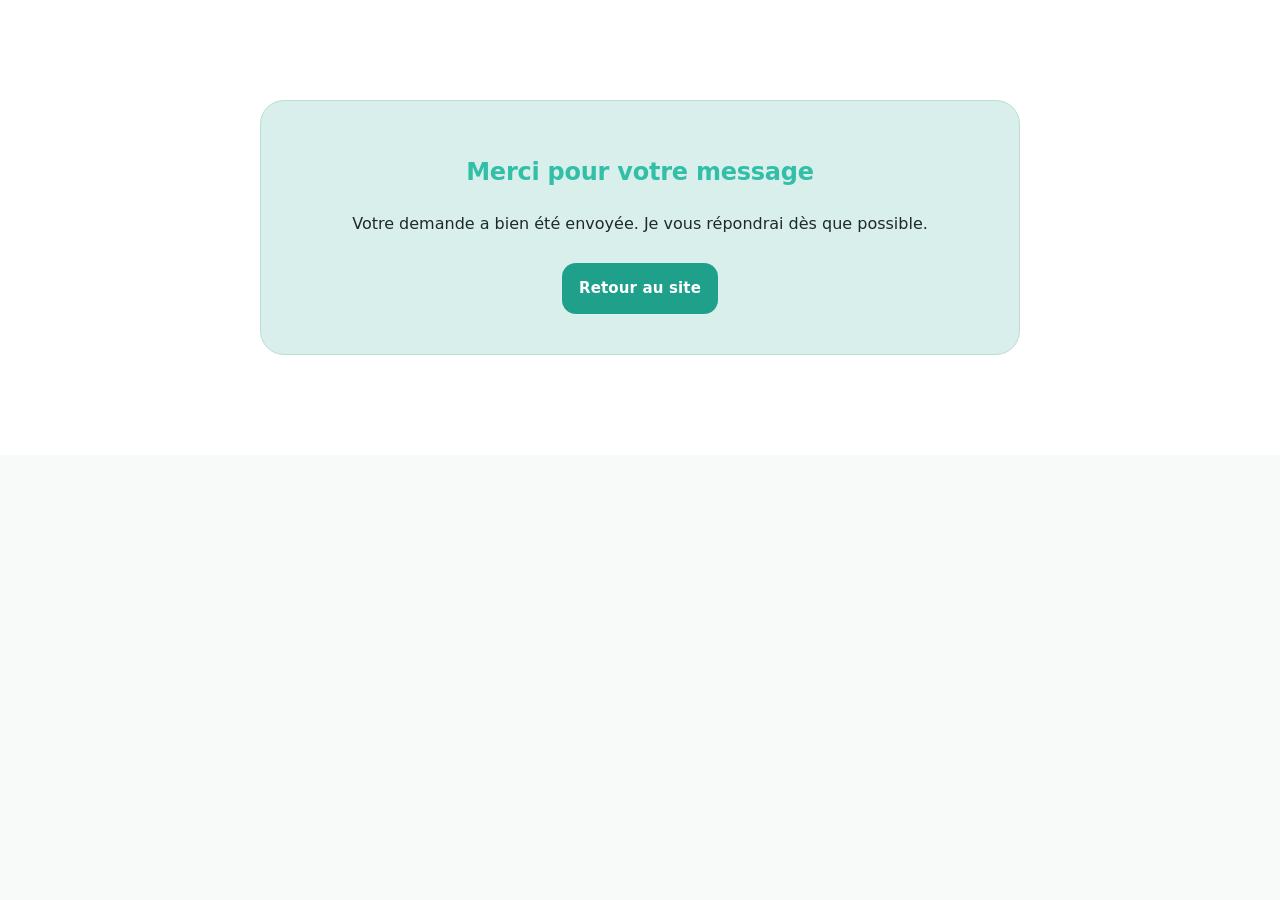
==== commit 5bdb7252: "derniere modif avant lancement sur hostinger" ====
--- a/confirmation-email.html
+++ b/confirmation-email.html
@@ -3,6 +3,7 @@
   <head>
     <meta charset="UTF-8" />
     <meta name="viewport" content="width=device-width, initial-scale=1.0" />
+
     <title>Merci pour votre message | Libellya</title>
     <meta
       name="description"
@@ -10,19 +11,30 @@
     />
     <meta name="robots" content="noindex, follow" />
 
-    <link rel="icon" href="/favicon.ico" />
+    <meta name="author" content="Libellya" />
+    <meta name="theme-color" content="#33bfa7" />
+
+    <!-- favicon -->
+    <link rel="icon" type="image/png" href="/favicon-96x96.png" sizes="96x96" />
+    <link rel="icon" type="image/svg+xml" href="/favicon.svg" />
+    <link rel="shortcut icon" href="/favicon.ico" />
+    <link rel="apple-touch-icon" sizes="180x180" href="/apple-touch-icon.png" />
+    <meta name="apple-mobile-web-app-title" content="Libellya" />
+    <link rel="manifest" href="/site.webmanifest" />
 
     <link rel="stylesheet" href="/styles/styles.css" />
-    <link rel="stylesheet" href="/styles/confirmation-email.css">
+    <link rel="stylesheet" href="/styles/confirmation-email.css" />
   </head>
 
   <body>
     <main>
       <section class="confirm-page section">
         <div class="container confirm-page__inner">
-        
           <h1>Merci pour votre message</h1>
-          <p>Votre demande a bien été envoyée. Je vous répondrai rapidement.</p>
+          <p>
+            Votre demande a bien été envoyée. Je vous répondrai dès que
+            possible.
+          </p>
 
           <a href="/" class="btn btn--primary">Retour au site</a>
         </div>
--- a/styles/styles.css
+++ b/styles/styles.css
@@ -1162,9 +1162,10 @@
   aspect-ratio: 16 / 10;
   background: var(--bg) center / cover no-repeat;
   border-radius: 32px;
-  margin: 24px 0 24px 24px;
+  margin: 24px;
   box-shadow: 0 18px 50px rgba(0, 0, 0, 0.18);
   z-index: 2;
+  overflow: hidden;
 }
 
 /* Contenu */
@@ -1323,6 +1324,14 @@
     right: -520px;
     opacity: 0.55;
   }
+  .project-row:nth-child(odd) .project-row__image {
+    margin: 24px 0 24px 24px;
+  }
+
+  .project-row:nth-child(even) .project-row__image {
+    order: 2;
+    margin: 24px 24px 24px 0;
+  }
 }
 
 /* =========================
@@ -1347,60 +1356,157 @@
   padding: 88px 0;
 }
 
+.seo-dark-grid {
+  display: grid;
+  grid-template-columns: 1.15fr 0.85fr;
+  gap: 72px;
+  align-items: center;
+}
+
 .section--seo-dark .section__head {
-  max-width: 920px;
-  margin: 0 auto;
-  text-align: center;
+  max-width: 700px;
+  margin: 0;
+  text-align: left;
 }
 
 .section--seo-dark .section__head h2 {
-  margin: 0 0 28px;
-  font-size: clamp(30px, 4vw, 52px);
-  line-height: 1.15;
-  letter-spacing: -0.02em;
+  margin: 0 0 22px;
+  font-size: clamp(30px, 3.5vw, 46px);
+  line-height: 1.08;
+  letter-spacing: -0.03em;
   color: var(--mint-600);
   text-wrap: balance;
 }
 
 .section--seo-dark .section__head p {
-  margin: 0 auto;
-  max-width: 76ch;
-  font-size: 18px;
-  line-height: 1.8;
-  color: rgba(255, 255, 255, 0.78);
+  margin: 0;
+  max-width: 58ch;
+  font-size: 17px;
+  line-height: 1.85;
+  color: rgba(255, 255, 255, 0.76);
+  text-align: justify;
 }
 
 .section--seo-dark .section__head p + p {
   margin-top: 18px;
 }
 
-/* Mobile */
+.seo-dark-cards {
+  display: grid;
+  grid-template-columns: 1fr 1fr;
+  gap: 18px;
+  max-width: 430px;
+  margin-left: auto;
+}
+
+.seo-card {
+  min-height: 128px;
+  padding: 20px 18px;
+  border-radius: 18px;
+  border: 1px solid rgba(123, 225, 206, 0.14);
+  background: rgba(255, 255, 255, 0.025);
+  backdrop-filter: blur(6px);
+  text-align: left;
+  transition:
+    transform 0.22s ease,
+    border-color 0.22s ease,
+    background 0.22s ease,
+    box-shadow 0.22s ease;
+}
+
+.seo-card strong {
+  display: block;
+  margin-bottom: 10px;
+  font-size: 24px;
+  line-height: 1.1;
+  color: var(--mint-600);
+  font-weight: 700;
+  letter-spacing: -0.02em;
+}
+
+.seo-card p {
+  margin: 0;
+  font-size: 15px;
+  line-height: 1.5;
+  color: rgba(255, 255, 255, 0.72);
+  max-width: 16ch;
+}
+
+@media (hover: hover) {
+  .seo-card:hover {
+    transform: translateY(-3px);
+    background: rgba(123, 225, 206, 0.06);
+    border-color: rgba(123, 225, 206, 0.28);
+    box-shadow: 0 14px 30px rgba(0, 0, 0, 0.22);
+  }
+}
+
 @media (max-width: 900px) {
   .section--seo-dark {
-    padding: 64px 0;
+    padding: 52px 0;
+  }
+
+  .seo-dark-grid {
+    grid-template-columns: 1fr;
+    gap: 22px;
   }
 
   .section--seo-dark .section__head {
     max-width: 100%;
+    text-align: center;
+    margin-top: 0;
   }
 
   .section--seo-dark .section__head h2 {
-    font-size: clamp(28px, 8vw, 32px);
-    line-height: 1.12;
-    text-wrap: balance;
+    font-size: clamp(26px, 7vw, 32px);
+    line-height: 1.1;
+    margin: 0 0 24px;
   }
 
   .section--seo-dark .section__head p {
+    max-width: 88%;
+    margin: 0 auto;
+    font-size: 15px;
+    line-height: 1.6;
+    text-align: justify;
+    text-align-last: center;
+  }
+
+  .section--seo-dark .section__head p + p {
+    margin-top: 18px;
+  }
+
+  .seo-dark-cards {
+    grid-template-columns: repeat(2, minmax(0, 1fr));
+    gap: 12px;
     max-width: 100%;
-    font-size: 16px;
-    line-height: 1.55;
-    text-align: justify;
-  }
-
-  .section--seo-dark .section__head p + p {
-    margin-top: 14px;
-  }
-}
+    margin: 0;
+  }
+
+  .seo-card {
+    min-height: 92px;
+    padding: 14px 10px;
+    border-radius: 16px;
+    text-align: center;
+  }
+
+  .seo-card strong {
+    display: block;
+    margin-bottom: 6px;
+    font-size: 20px;
+    line-height: 1.15;
+    text-align: center;
+  }
+
+  .seo-card p {
+    margin: 0;
+    font-size: 14px;
+    line-height: 1.3;
+    max-width: 100%;
+    text-align: center;
+  }
+}
+
 /* =========================
    11 — TEMOIGNAGE
    ========================= */
@@ -1613,7 +1719,7 @@
     padding: 16px 0;
   }
   .faq-item summary {
-    font-size: 0.89rem;
+    font-size: 0.8rem;
     line-height: 1.35;
     padding-right: 40px;
   }
@@ -1633,6 +1739,7 @@
 /* =========================
    13 — CONTACT
    ========================= */
+
 #contact.section {
   background: #fff;
   padding-top: 56px;
@@ -1640,9 +1747,10 @@
 
 .contact {
   display: grid;
-  grid-template-columns: 1.1fr 0.9fr;
-  gap: 18px;
-  align-items: start;
+  grid-template-columns: minmax(0, 620px) minmax(0, 620px);
+  justify-content: center;
+  gap: 24px;
+  align-items: stretch;
 }
 #contact .section__head {
   margin: 0 auto 20px;
@@ -1655,46 +1763,76 @@
   color: var(--mint-600);
   text-wrap: balance;
 }
+#contact.section .section__head p {
+  max-width: 660px;
+  font-size: 18px;
+  line-height: 1.65;
+  color: #6b6b6b;
+  margin: 0;
+}
 .form,
 .aside {
+  width: 100%;
   background: var(--surface);
   border: 1px solid var(--border);
   border-radius: var(--radius);
   padding: 18px;
   box-shadow: var(--shadow);
 }
+.aside {
+  min-height: 100%;
+  display: flex;
+  flex-direction: column;
+  justify-content: flex-start;
+  padding-top: 46px;
+  padding-bottom: 28px;
+}
 
 .aside h3 {
-  margin: 0 0 10px;
+  margin: 0 0 34px;
   font-size: var(--fs-h3);
+  text-wrap: balance;
+}
+
+.aside .muted {
+  margin: 12px 0 12px;
+  line-height: 1.65;
+}
+
+.aside__points {
+  margin: 10px auto 54px;
+  width: 100%;
+  max-width: 500px;
 }
 
 .list {
-  margin: 0;
-  padding-left: 18px;
+  width: 100%;
+  margin: 0 auto;
+  padding-left: 22px;
   color: var(--muted);
 }
+.aside .list strong {
+  color: var(--mint-600) !important;
+}
+
 .list li {
-  margin: 6px 0;
-}
-.list strong {
-  color: var(--mint-700);
-}
-
-/* Embed Brevo safe */
-.form--embed,
-.form--embed * {
-  max-width: 100%;
-  box-sizing: border-box;
-}
-.form--embed iframe {
-  width: 100%;
-  border: 0;
-  display: block;
+  margin: 0 0 16px;
+  line-height: 1.65;
+  padding-left: 0;
+}
+
+.list li:last-child {
+  margin-bottom: 0;
+}
+
+.aside__cta {
+  display: flex;
+  justify-content: center;
+  margin: 35px 0 12px !important;
 }
 
 .form__note {
-  margin: 12px auto 0;
+  margin: 18px auto 0 !important;
   max-width: 330px;
   font-size: 14px;
   line-height: 1.5;
@@ -1703,8 +1841,6 @@
   text-align: center;
   text-wrap: balance;
 }
-
-
 
 /* =========================
 Modification du dessigne BREVO
@@ -1741,7 +1877,10 @@
 .aside__cta {
   display: flex;
   justify-content: center;
-  margin: 24px 0 16px;
+  margin: 22px 0 12px;
+}
+.form__note {
+  margin-top: 0;
 }
 
 .rdv-pill {
@@ -1817,6 +1956,7 @@
   letter-spacing: 0.01em;
   color: #1f1d1c;
   text-align: center;
+  
 }
 
 @media (max-width: 768px) {
@@ -1825,6 +1965,9 @@
     height: 54px;
     padding: 0 14px 0 54px;
   }
+    #contact.section .section__head h2 {
+    text-align: center;
+  }
 
   .rdv-pill__icon-wrap {
     width: 56px;
@@ -1839,9 +1982,48 @@
 
   .rdv-pill__text {
     font-size: 14px;
-  }
-}
-
+    text-align: center;
+  }
+}
+@media (max-width: 860px) {
+  .aside__points {
+    display: block;
+    padding: 0 0 20px;
+  }
+
+  .list {
+    max-width: 100%;
+  }
+}
+@media (max-width: 860px) {
+  .contact {
+    grid-template-columns: 1fr;
+    gap: 18px;
+  }
+}
+
+@media (max-width: 900px) {
+  #contact.section .section__head p {
+    max-width: 100%;
+    font-size: 17px;
+    line-height: 1.65;
+    text-align: center;
+  }
+  #contact.section .section__head h2 {
+    text-align: center;
+  }
+}
+
+@media (max-width: 640px) {
+  #contact.section .section__head p {
+    font-size: 16px;
+    line-height: 1.6;
+    text-align: center;
+  }
+    #contact.section .section__head h2 {
+    text-align: center;
+  }
+}
 /* =========================
    14 — FOOTER
    ========================= */
@@ -1855,7 +2037,7 @@
 
 .footer__main {
   display: grid;
-  grid-template-columns: auto 1fr auto;
+  grid-template-columns: minmax(260px, 340px) 1fr auto;
   align-items: start;
   gap: 40px;
 }
@@ -1863,31 +2045,53 @@
 .footer__brand {
   padding-right: 30px;
   border-right: 1px solid var(--mint-600);
+  display: flex;
+  flex-direction: column;
+  align-items: flex-start;
+  gap: 18px;
+}
+
+.footer__logo {
+  display: inline-flex;
+  align-items: center;
 }
 
 .footer__logo img {
-  height: 42px;
   display: block;
-}
-
+  width: auto;
+  height: 56px;
+  max-width: 100%;
+  object-fit: contain;
+}
+
+.footer__brand p {
+  margin: 0;
+  max-width: 290px;
+  font-size: 14px;
+  line-height: 1.7;
+  color: rgba(255, 255, 255, 0.72);
+  text-align: justify;
+}
 .footer__center {
   display: flex;
   gap: 60px;
   justify-content: center;
+  align-items: flex-start;
 }
 
 .footer__col h4 {
   font-size: 12px;
   text-transform: uppercase;
   letter-spacing: 0.1em;
-  margin: 0 0 10px;
+  margin: 0 0 12px;
   color: var(--mint-600);
 }
 
 .footer__col a {
   display: block;
   font-size: 14px;
-  padding: 5px 0;
+  line-height: 1.6;
+  padding: 4px 0;
   color: rgba(255, 255, 255, 0.7);
   transition: color 0.2s ease;
 }
@@ -1899,6 +2103,8 @@
 /* Réseaux */
 .footer__social {
   display: flex;
+  align-items: flex-start;
+  justify-content: flex-end;
   gap: 14px;
 }
 
@@ -1910,8 +2116,6 @@
   display: grid;
   place-items: center;
   background: rgba(51, 191, 167, 0.08);
-
-  /* hover smooth */
   transition:
     transform 0.25s ease,
     box-shadow 0.25s ease,
@@ -1925,7 +2129,6 @@
   transition: fill 0.25s ease;
 }
 
-/* Hover  */
 @media (hover: hover) {
   .footer__icon:hover {
     transform: translateY(-3px);
@@ -1940,42 +2143,49 @@
   padding-top: 15px;
   text-align: center;
   font-size: 13px;
-  border-top: 1px solid var(--mint-600);
+  border-top: 1px solid rgba(51, 191, 167, 0.45);
   color: rgba(255, 255, 255, 0.5);
 }
 
 /* Responsive footer */
-
 @media (max-width: 900px) {
+  .footer {
+    padding: 42px 0 18px;
+  }
+
   .footer__main {
     grid-template-columns: 1fr;
     text-align: center;
-    gap: 35px;
-  }
-
-  /* logo */
+    gap: 30px;
+  }
+
   .footer__brand {
     border-right: none;
-    border-bottom: 1px solid var(--mint-600);
+    border-bottom: 1px solid rgba(51, 191, 167, 0.45);
     padding-right: 0;
-    padding-bottom: 25px;
-    display: flex;
+    padding-bottom: 24px;
+    align-items: center;
+  }
+
+  .footer__logo img {
+    height: 52px;
+  }
+
+    .footer__brand p {
+    max-width: 460px;
+    text-align: center;
+  }
+
+  .footer__center {
     justify-content: center;
-  }
-
-  /* navigation + info côte à côte */
-  .footer__center {
-    display: flex;
-    justify-content: center;
-    gap: 50px;
-    flex-wrap: nowrap;
+    gap: 42px;
+    flex-wrap: wrap;
   }
 
   .footer__col {
-    min-width: 140px;
-  }
-
-  /* réseaux */
+    min-width: 130px;
+  }
+
   .footer__social {
     justify-content: center;
   }
